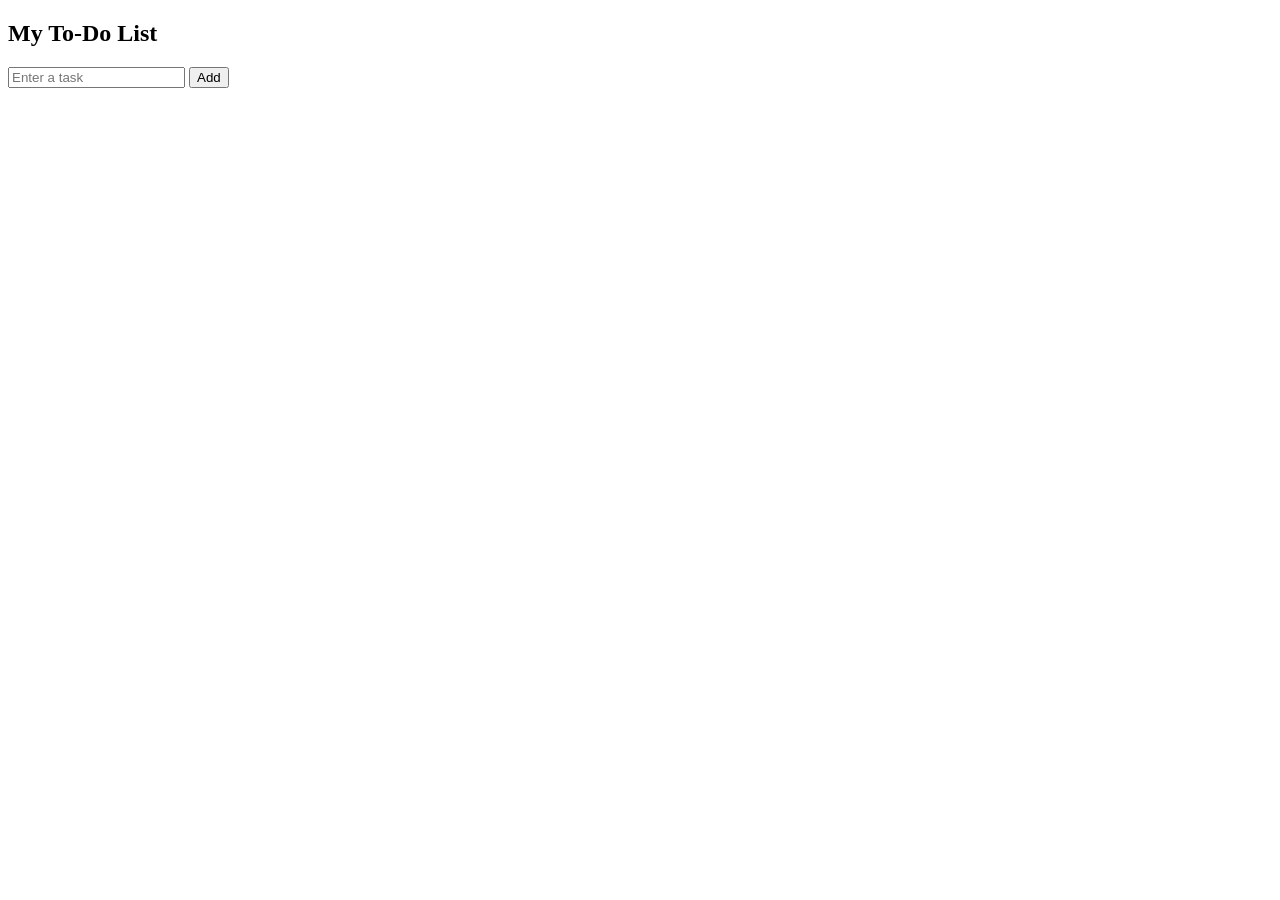
==== Fullstack Developoment/Tasks/javascript-Project/To Do App/index.html @ 44ab0677 "Update 1 11" ====
<!DOCTYPE html>
<html lang="en">
<head>
<meta charset="UTF-8">
<meta name="viewport" content="width=device-width, initial-scale=1.0">
<title>Simple To Do App</title>

<link rel="stylesheet" href="Fullstack Developoment/Tasks/javascript-Project/To Do App/style.css">
</head>

<body>

<div class="app">
    <h2>My To-Do List</h2>

    <div class="input-group">
        <input type="text" id="taskInput" placeholder="Enter a task">
        <button onclick="addTask()">Add</button>
    </div>

    <div id="error" class="error"></div>

    <ul id="taskList"></ul>
</div>

<script src="C:\Uptech\Fullstack Developoment\Tasks\javascript-Project\To Do App\script.js"></script>

</body>
</html>
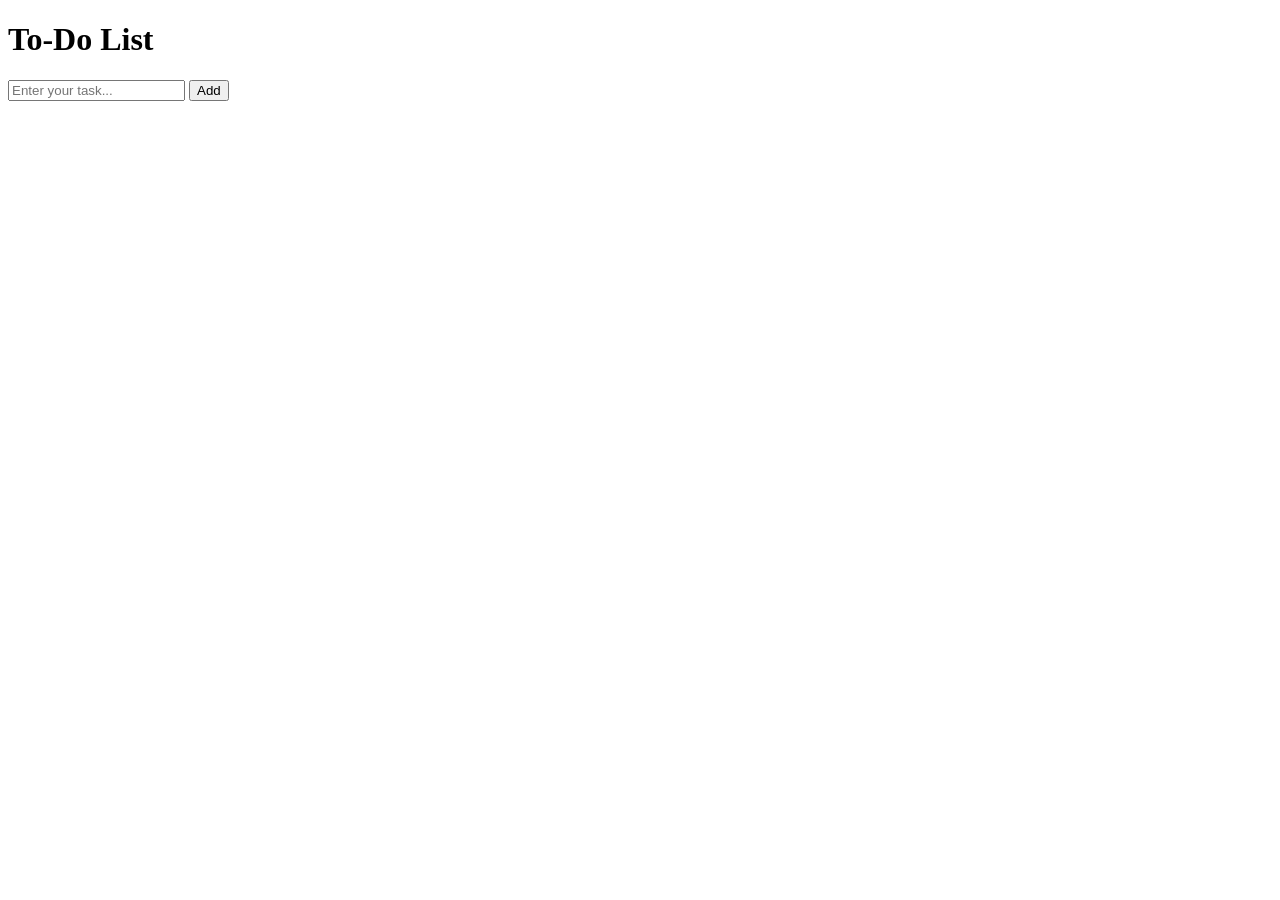
==== commit 9a96abed: "Update 4 02" ====
--- a/Fullstack Developoment/Tasks/javascript-Project/To Do App/index.html
+++ b/Fullstack Developoment/Tasks/javascript-Project/To Do App/index.html
@@ -3,27 +3,33 @@
 <head>
 <meta charset="UTF-8">
 <meta name="viewport" content="width=device-width, initial-scale=1.0">
-<title>Simple To Do App</title>
+<title>Neon To Do App</title>
 
-<link rel="stylesheet" href="Fullstack Developoment/Tasks/javascript-Project/To Do App/style.css">
+<link rel="stylesheet" href="C:\Uptech\Fullstack Developoment\Tasks\javascript-Project\To Do App\style.css">
+
+
 </head>
 
 <body>
 
-<div class="app">
-    <h2>My To-Do List</h2>
+<div class="container">
+    <h1>To-Do List</h1>
 
     <div class="input-group">
-        <input type="text" id="taskInput" placeholder="Enter a task">
+        <input type="text" id="taskInput" placeholder="Enter your task...">
         <button onclick="addTask()">Add</button>
     </div>
 
-    <div id="error" class="error"></div>
+    <div id="errorMessage" class="error"></div>
 
     <ul id="taskList"></ul>
 </div>
 
-<script src="C:\Uptech\Fullstack Developoment\Tasks\javascript-Project\To Do App\script.js"></script>
+<script src="C:\Uptech\Fullstack Developoment\Tasks\javascript-Project\To Do App\script.js">
+
+
+
+</script>
 
 </body>
 </html>
